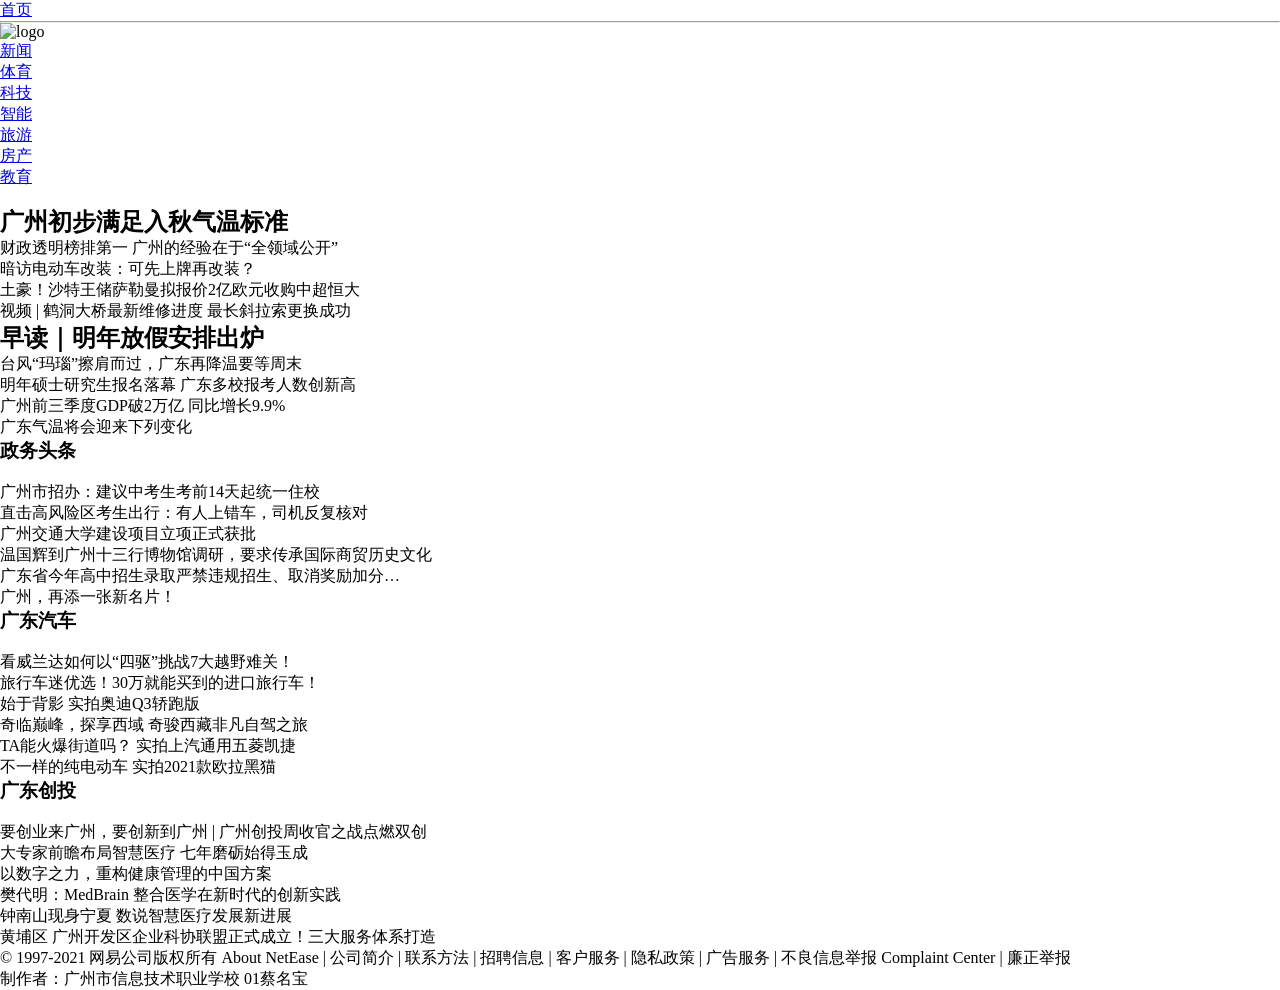
==== webb01.html @ bdeab251 "Add files via upload" ====
<!DOCTYPE html>
<html>
	<head>
		<meta charset="UTF-8">
		<title>网易广东</title>
		<link rel="stylesheet" type="text/css" href="css/base.css"/>
		<link rel="stylesheet" type="text/css" href="css/weba01style.css"/>
	</head>
	<body>
<a href="index.html">首页</a>
<hr />
		<div id="wrapper">
			<div id="logo_bg">
				<div id="logo">
					<img src="img/logo.png" alt="logo" />
				</div>
				<div id="banner">
					<ul>
						<li><a href="#">新闻</a></li>
						<li><a href="#">体育</a></li>
						<li><a href="#">科技</a></li>
						<li><a href="#">智能</a></li>
						<li><a href="#">旅游</a></li>
						<li><a href="#">房产</a></li>
						<li><a href="#">教育</a></li>
					</ul>
				</div>
			</div>
			<div id="main">
				<div id="title">
					<img src="img/c1.jpg" alt="" />
					<h2>广州初步满足入秋气温标准</h2>
					<ul>
						<li>财政透明榜排第一 广州的经验在于“全领域公开”</li>
						<li>暗访电动车改装：可先上牌再改装？</li>
						<li>土豪！沙特王储萨勒曼拟报价2亿欧元收购中超恒大</li>
						<li>视频 | 鹤洞大桥最新维修进度 最长斜拉索更换成功</li>
					</ul>
					<h2>早读｜明年放假安排出炉</h2>
					<ul>
						<li>台风“玛瑙”擦肩而过，广东再降温要等周末</li>
						<li>明年硕士研究生报名落幕 广东多校报考人数创新高</li>
						<li>广州前三季度GDP破2万亿 同比增长9.9%</li>
						<li>广东气温将会迎来下列变化</li>
					</ul>
				</div>
				<div id="connet">
					<div class="text">
						<h3><span class="sp">政务头条</span></h3>
						<img src="img/c2.png" alt="" />
						<ul>
							<li class="li">广州市招办：建议中考生考前14天起统一住校</li>
							<li>直击高风险区考生出行：有人上错车，司机反复核对</li>
							<li>广州交通大学建设项目立项正式获批</li>
							<li class="li">温国辉到广州十三行博物馆调研，要求传承国际商贸历史文化</li>
							<li>广东省今年高中招生录取严禁违规招生、取消奖励加分…</li>
							<li>广州，再添一张新名片！</li>
						</ul>
					</div>
					<div class="text">
						<h3 class="h3"><span class="sp">广东汽车</span></h3>
						<img src="img/c3.jpg" alt="" />
						<ul>
							<li class="li">看威兰达如何以“四驱”挑战7大越野难关！</li>
							<li>旅行车迷优选！30万就能买到的进口旅行车！</li>
							<li>始于背影 实拍奥迪Q3轿跑版</li>
							<li>奇临巅峰，探享西域 奇骏西藏非凡自驾之旅</li>
							<li>TA能火爆街道吗？ 实拍上汽通用五菱凯捷</li>
							<li class="li">不一样的纯电动车 实拍2021款欧拉黑猫</li>
						</ul>
					</div>
					<div class="text">
						<h3 class="h3"><span class="sp">广东创投</span></h3>
						<img src="img/c4.jpg" alt="" />
						<ul>
							<li class="li">要创业来广州，要创新到广州 | 广州创投周收官之战点燃双创</li>
							<li>大专家前瞻布局智慧医疗 七年磨砺始得玉成</li>
							<li>以数字之力，重构健康管理的中国方案</li>
							<li>樊代明：MedBrain 整合医学在新时代的创新实践</li>
							<li class="li">钟南山现身宁夏 数说智慧医疗发展新进展</li>
							<li>黄埔区 广州开发区企业科协联盟正式成立！三大服务体系打造</li>
						</ul>
					</div>
				</div>
			</div>
			<div id="footer">
				<p>© 1997-2021 网易公司版权所有 About NetEase | 公司简介 | 联系方法 | 招聘信息 | 客户服务 | 隐私政策 | 广告服务 | 不良信息举报 Complaint Center | 廉正举报</p>
				<p>制作者：广州市信息技术职业学校 01蔡名宝</p>
			</div>
		</div>
	</body>
</html>
---- css/base.css ----
*{
	padding: 0px;
	margin: 0px;
}
---- css/weba01style.css ----
#logo01{
	width: 800px;
	margin: 0 auto;
	height: 40px;
	color: green;
}
#logo01 img{
	float: left;
	border-radius:50% ;
	margin-right: 20px;
}
#logo01 p{
	padding: 20px 0px;
	font-weight: bold;
}
#navi_bg01{
	margin-top: 30px;
	clear: left;
	background-color: yellowgreen;
}
#navi01{
	display: flex;
	justify-content: center;
}
#navi01 a{
	text-decoration: none;
	color: white;
	padding: 10px 30px 10px 30px;
	display: block;
	font-size: 18px;
}
#navi01 a:hover{
	background-color: green;
}
#banner01{
	width: 800px;
	margin: 0px auto;
	margin-top:20px ;
}
#banner01 img{
	width: 800px
}
#content01{
	margin: 0px auto;
	margin-top: 20px;
	width: 800px;
}
#box1{
	width: 500px;
	float: left;
	overflow: hidden;
}
.item01{
	clear: left;
	padding-right:80px ;
	margin-bottom:40px ;
}
.item01 img{
	float: left;
}
.item01 p{
	font-size: 14px;
	line-height: 28px;
	text-indent: 2em;
}
#box2{
	width: 300px;
	float: right;
	overflow: hidden;
}
#box2 h2{
	padding-bottom: 10px;
}
.item01-1{
	clear: left;
}
.item01-1 img{
	width: 300px;
}
.item01-1 p{
	padding: 10px;
}
#footer01{
	padding: 10px;
	display: flex;
	justify-content: center;
	clear: both;
	background-color: green;
	color: white;
}
#footer01 a{
	text-decoration: none;
	color: white;
}
#friendly{
	padding-right: 20px;
	width: 500px;
	float: left;
}
#friendly ul{
	list-style: none;
}
#friendly li{
	float: left;
	width:100px;
	padding: 10px 10px 10px 0px;
}
#about{
	width: 300px;
	float: right;
}
#about ul{
	list-style: none;
}
#about li{
	float: left;
	padding: 10px 10px 10px 0px;
}
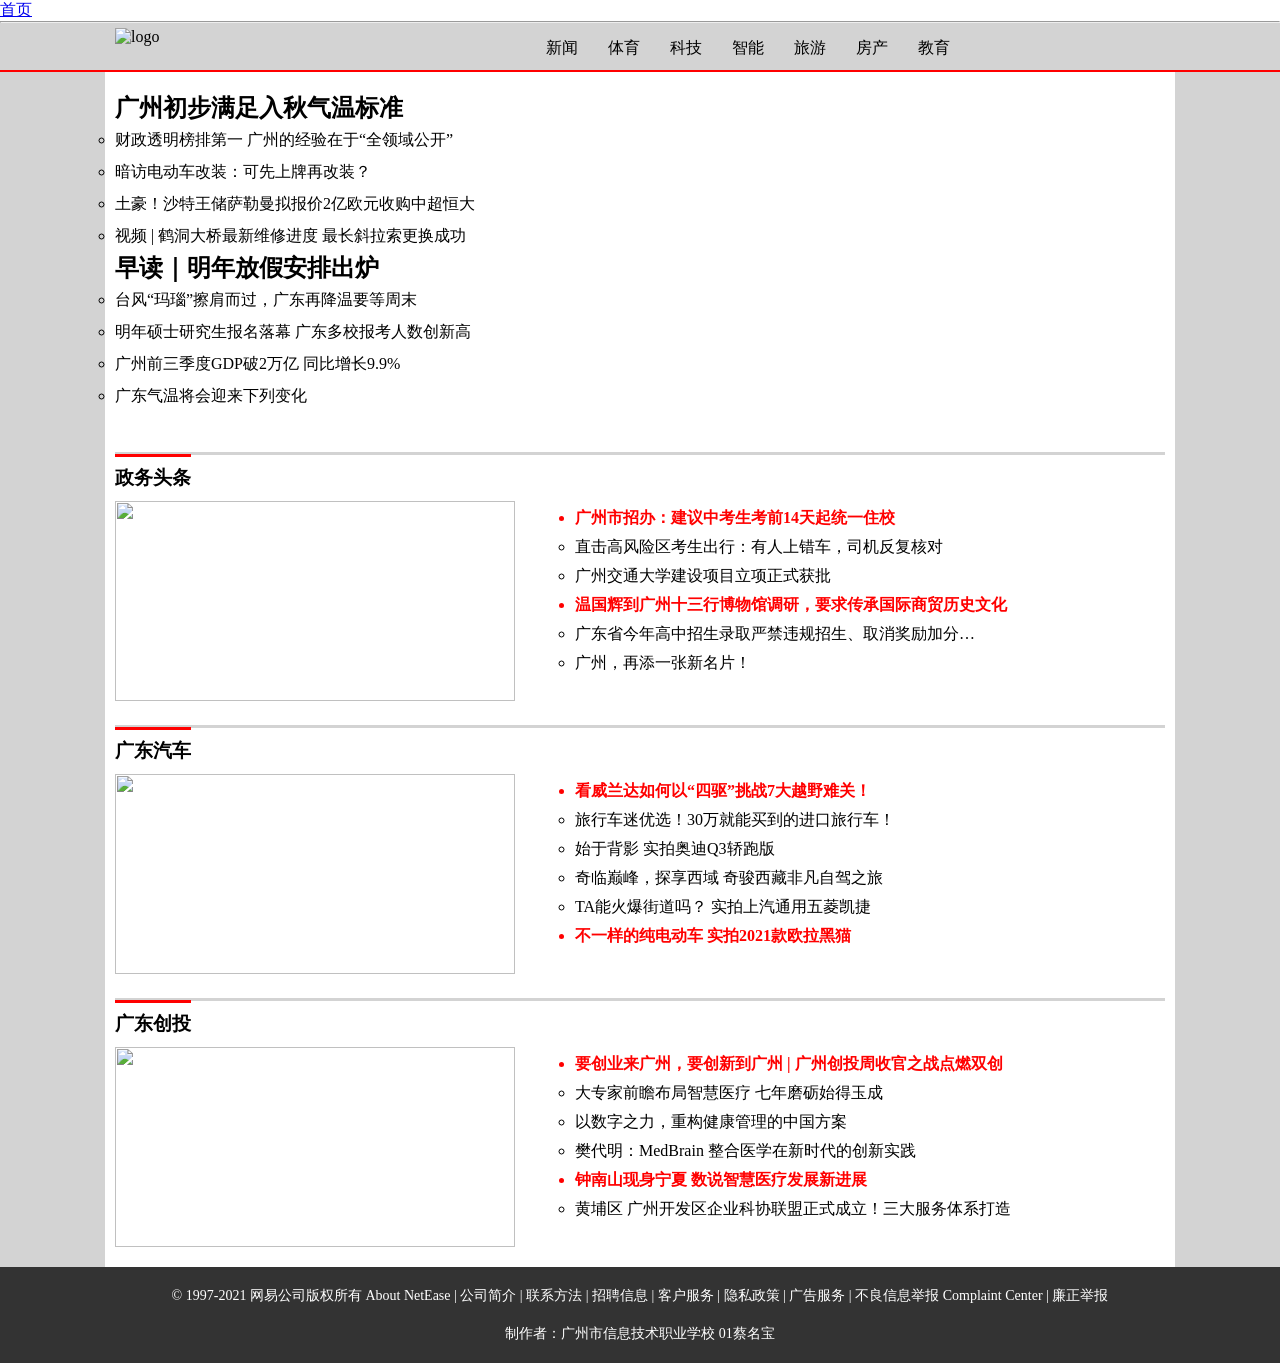
==== commit 1a7235fb: "Update webb01.html" ====
--- a/webb01.html
+++ b/webb01.html
@@ -4,7 +4,7 @@
 		<meta charset="UTF-8">
 		<title>网易广东</title>
 		<link rel="stylesheet" type="text/css" href="css/base.css"/>
-		<link rel="stylesheet" type="text/css" href="css/weba01style.css"/>
+		<link rel="stylesheet" type="text/css" href="css/webb01style.css"/>
 	</head>
 	<body>
 <a href="index.html">首页</a>
--- a/css/webb01style.css
+++ b/css/webb01style.css
@@ -0,0 +1,102 @@
+#wrapper{
+	background-color: lightgray;
+}
+#logo_bg{
+	width: 1050px;
+	overflow: hidden;
+	margin: 0px auto;
+}
+#logo img{
+	float: left;
+	margin-top: 5px;
+}
+#banner{
+	float: right;
+	padding-right: 200px;
+}
+#banner ul{
+	list-style-type: none;
+}
+#banner li{
+	float: left;
+}
+#banner a{
+	text-decoration: none;
+	color: black;
+	display: block;
+	padding: 8px 15px 8px 15px;
+	margin: 7px 0px 3px 0px;
+}
+#banner a:hover{
+	background-color: red;
+	border-radius: 8px;
+	color: white;
+}
+#main{
+	border-top: 2px solid red;
+	clear: both;
+}
+#title{
+	padding: 20px 10px;
+	width: 1050px;
+	margin: 0px auto;
+	background-color: white;
+}
+#title img{
+	float: left;
+	margin-right: 30px;
+}
+#title ul{
+	list-style-type: circle;
+}
+#title li{
+	line-height: 2em;
+}
+#connet{
+	width: 1050px;
+	margin: 0px auto;
+	background-color: white;
+	padding: 20px 10px;
+}
+.text{
+	overflow: hidden;
+}
+.text h3{
+	border-top: 3px solid lightgray;
+	padding: 10px 0px;
+}
+.h3{
+	margin-top: 24px;
+}
+.sp{
+	border-top: 3px solid red;
+	padding: 10px 0px;
+}
+.text img{
+	width: 400px;
+	height: 200px;
+	float: left;
+	margin:0px 60px 0px 0px
+}
+.text ul{
+	list-style-type: circle;
+}
+.text li{
+	line-height: 1.5em;
+	padding-top: 5px ;
+}
+.li{
+	color: red;
+	font-weight: bold;
+	list-style-type: disc;
+}
+#footer{
+	background-color: rgb(51,51,51);
+	text-align: center;
+	color: white;
+	padding: 10px;
+}
+#footer p{
+	font-size: 14px;
+	padding: 10px;
+}
